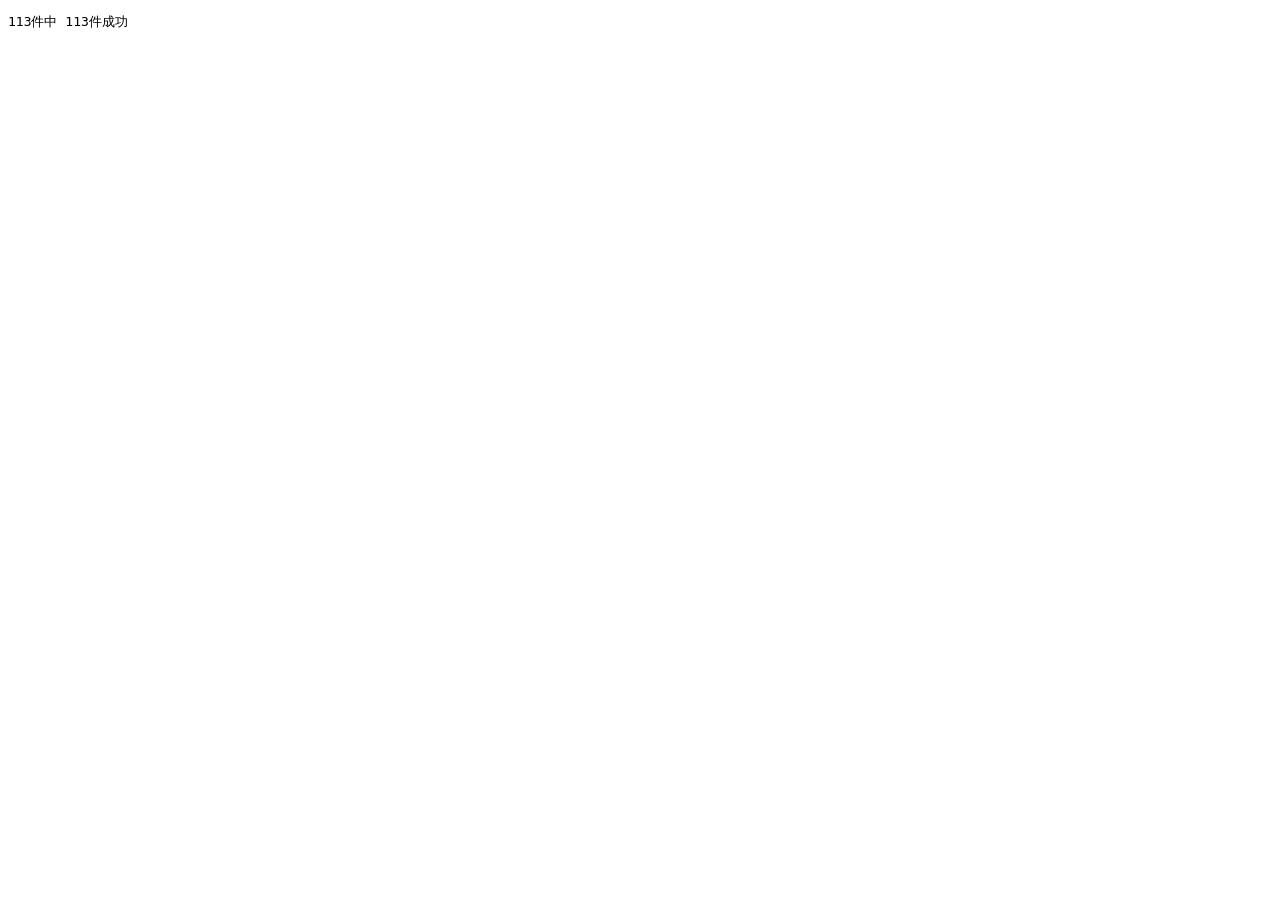
==== tests/index.html @ 07f9e24d "上に帯が写るスクショを読めるようにし、読み取り用データの失敗で止まらないようにする Co-Authored-By: Claude Opus 5.5 <noreply@anthropic.com>" ====
<!doctype html>
<html lang="ja">
<meta charset="utf-8">
<title>テスト</title>
<pre id="out"></pre>
<script src="../data/pokemon.js"></script>
<script src="../data/dict.js"></script>
<script src="../data/icons.js"></script>
<script src="../data/evolution.js"></script>
<script src="../js/match.js"></script>
<script src="../js/csv.js"></script>
<script src="../js/reader.js"></script>
<script src="test.js"></script>
</html>
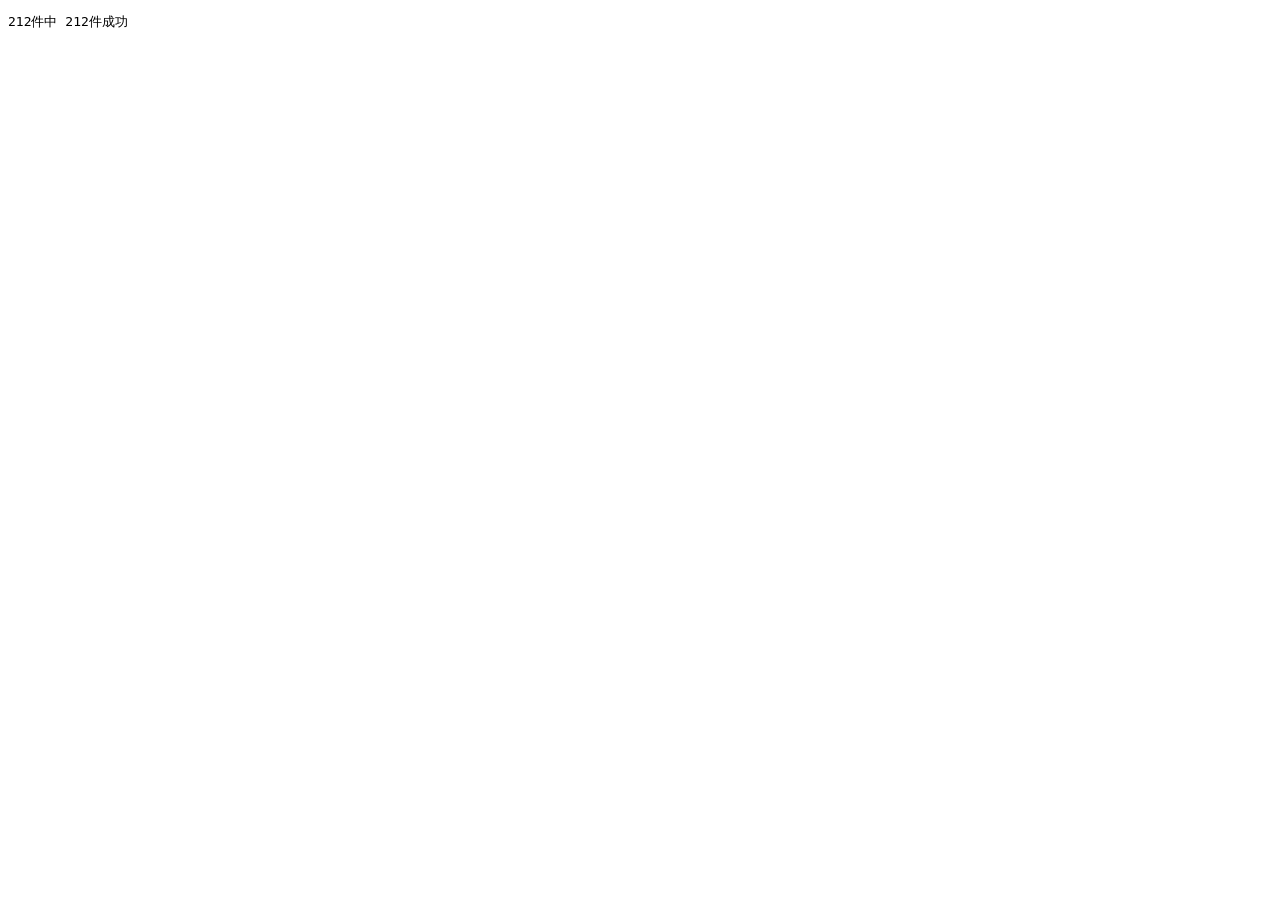
==== commit b586d85a: "BOX(2つ・各300匹、保存・一覧・1匹ずつの編集・名前)とCSV・TSVの読み込みを追加 Co-Authored-By: Claude Sonnet 5.5 <noreply@anthropic." ====
--- a/tests/index.html
+++ b/tests/index.html
@@ -9,6 +9,8 @@
 <script src="../data/evolution.js"></script>
 <script src="../js/match.js"></script>
 <script src="../js/csv.js"></script>
+<script src="../js/import.js"></script>
+<script src="../js/box.js"></script>
 <script src="../js/reader.js"></script>
 <script src="test.js"></script>
 </html>
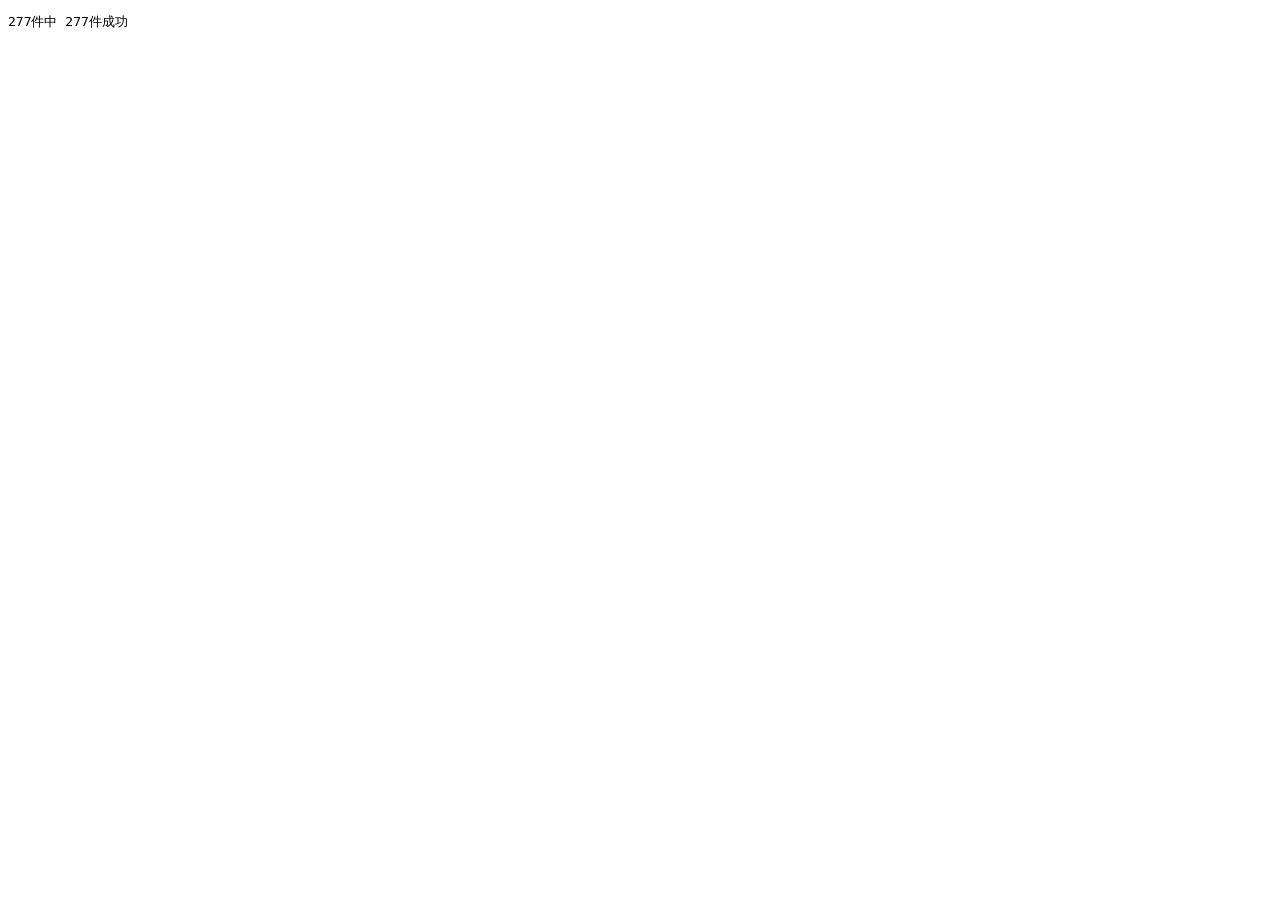
==== commit 7ce8c575: "画面の作り直し: 帯とタブ、BOXタブの箱と編集シート、性格の表、⋮メニュー(見た目・このアプリについて・ホーム画面に追加) Co-Authored-By: Claude Sonnet 5.5 <no" ====
--- a/tests/index.html
+++ b/tests/index.html
@@ -9,6 +9,7 @@
 <script src="../data/evolution.js"></script>
 <script src="../js/match.js"></script>
 <script src="../js/csv.js"></script>
+<script src="../js/theme.js"></script>
 <script src="../js/import.js"></script>
 <script src="../js/box.js"></script>
 <script src="../js/reader.js"></script>
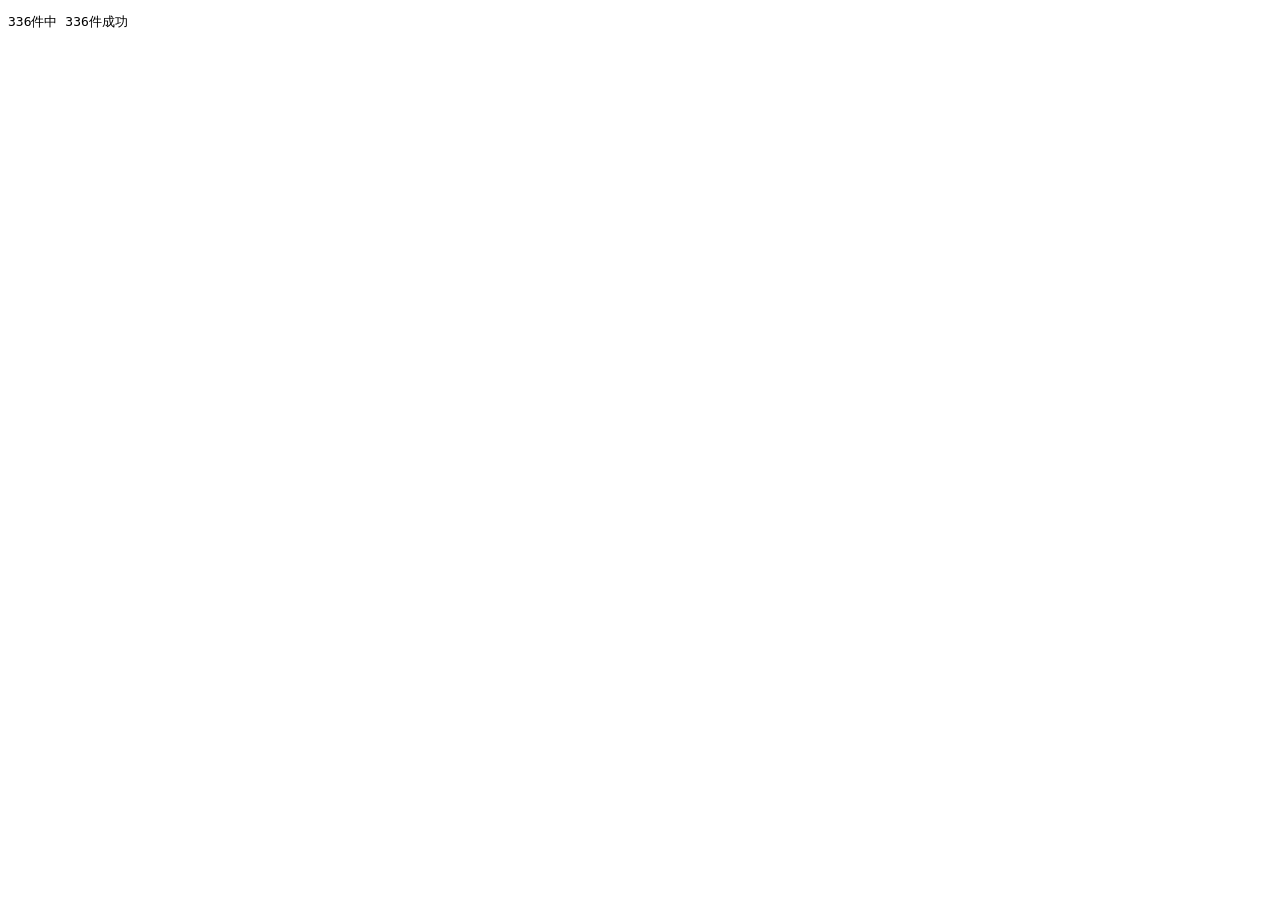
==== commit 1fb8c5c7: "BOXをにとよん版の作りに寄せる(色の四角アイコン・色違いの色、タップメニューに移動・複製、赤い下バー、タイプ・食材・サブスキル・ニックネームの絞り込みと並べ替え) 色の四角アイコンのデータは nit" ====
--- a/tests/index.html
+++ b/tests/index.html
@@ -6,6 +6,7 @@
 <script src="../data/pokemon.js"></script>
 <script src="../data/dict.js"></script>
 <script src="../data/icons.js"></script>
+<script src="../data/pokeicons.js"></script>
 <script src="../data/evolution.js"></script>
 <script src="../js/match.js"></script>
 <script src="../js/csv.js"></script>
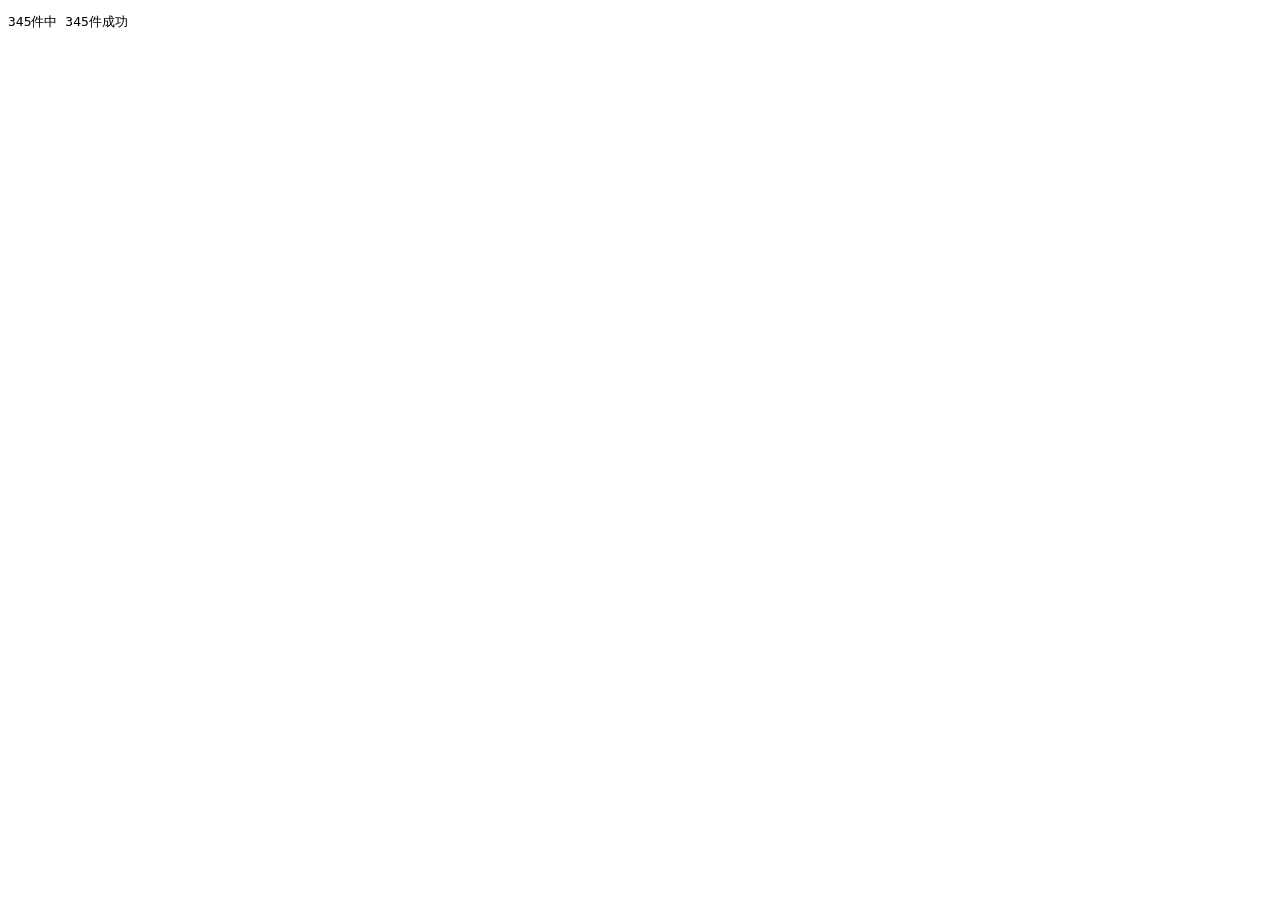
==== commit 7056763c: "編集画面と3の行にメインスキル名を出す(判定できないときは「—」と理由、読んだ名前との食い違いは目印)、スキル名の読み取りと種族推定の試作(版41) Co-Authored-By: Claude So" ====
--- a/tests/index.html
+++ b/tests/index.html
@@ -7,6 +7,7 @@
 <script src="../data/dict.js"></script>
 <script src="../data/icons.js"></script>
 <script src="../data/pokeicons.js"></script>
+<script src="../data/skills.js"></script>
 <script src="../data/evolution.js"></script>
 <script src="../js/match.js"></script>
 <script src="../js/csv.js"></script>
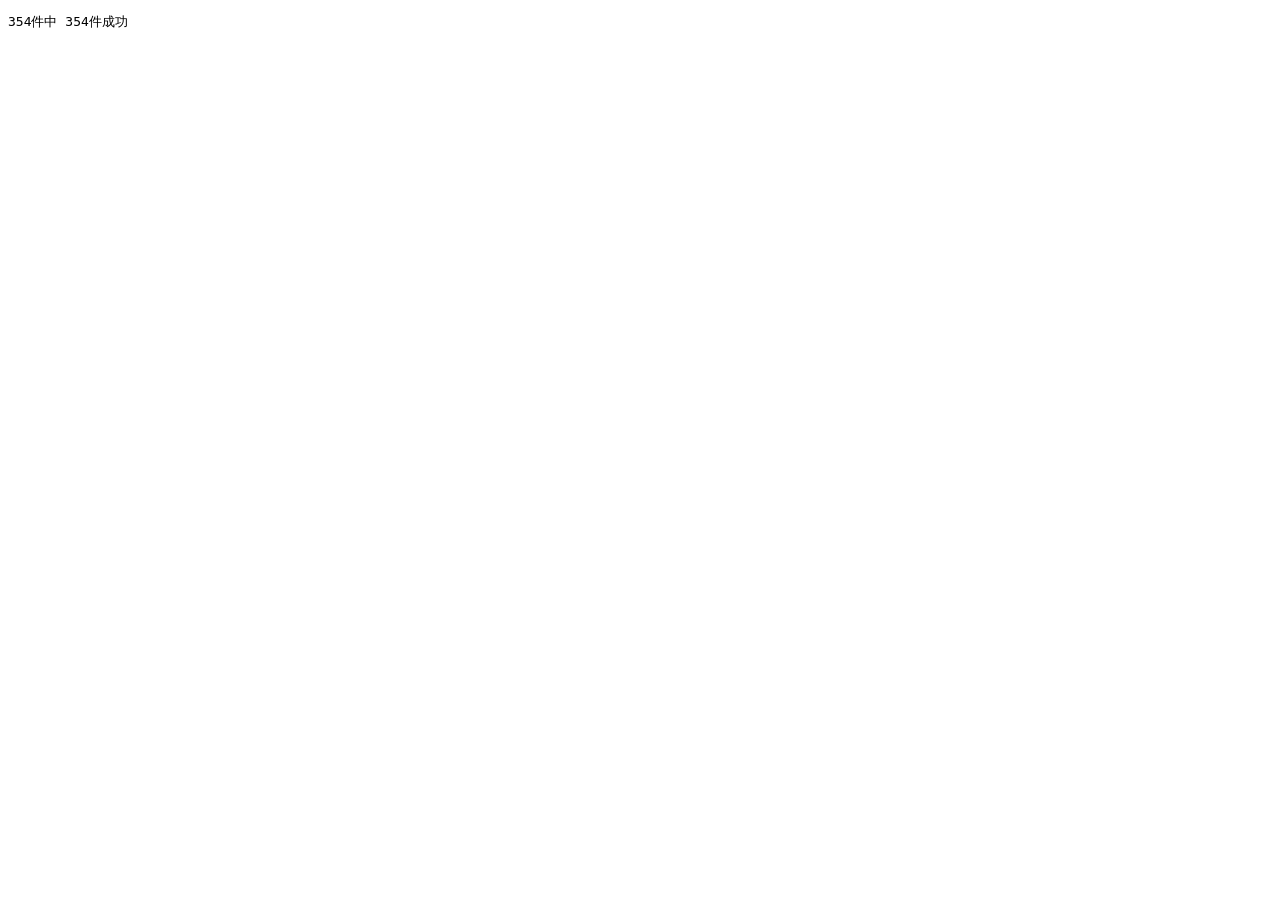
==== commit e8f8b7f2: "ニックネームの個体の種族を、メインスキルと食材(2・3枠目)の絵の特徴から推定する(版42) 系統が1つなら最終進化を自動で入れ、ほかの系統も残るときは食材の絵が合う順の候補を、ポケモンの欄のプルダウ" ====
--- a/tests/index.html
+++ b/tests/index.html
@@ -8,6 +8,7 @@
 <script src="../data/icons.js"></script>
 <script src="../data/pokeicons.js"></script>
 <script src="../data/skills.js"></script>
+<script src="../data/ingfeat.js"></script>
 <script src="../data/evolution.js"></script>
 <script src="../js/match.js"></script>
 <script src="../js/csv.js"></script>
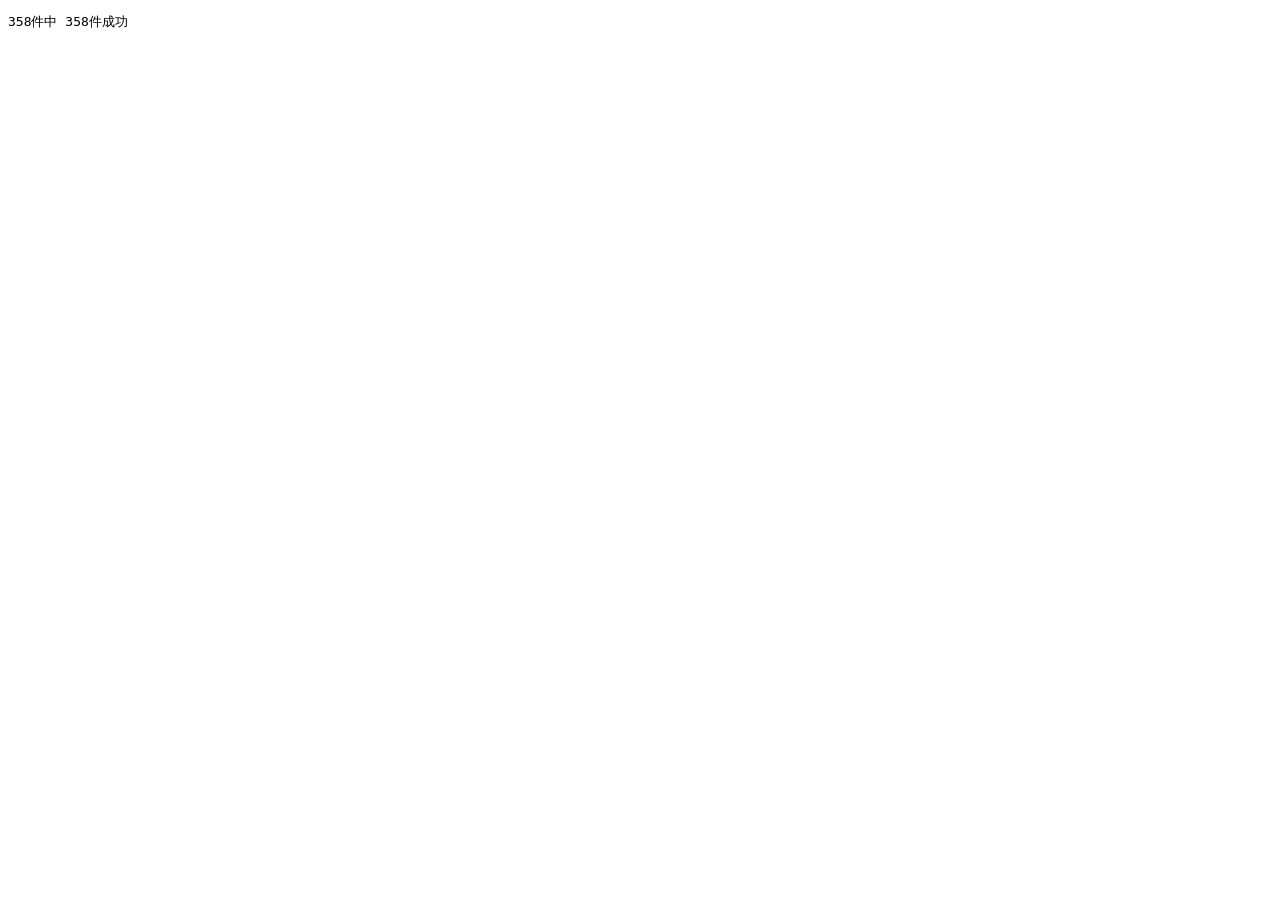
==== commit 08b2cba2: "きのみの絵の色を、確かなときだけ種族の絞り込みに使う(いまはどくタイプだけが確か)(版43) Co-Authored-By: Claude Sonnet 5.5 <noreply@anthropic." ====
--- a/tests/index.html
+++ b/tests/index.html
@@ -9,6 +9,7 @@
 <script src="../data/pokeicons.js"></script>
 <script src="../data/skills.js"></script>
 <script src="../data/ingfeat.js"></script>
+<script src="../data/berryfeat.js"></script>
 <script src="../data/evolution.js"></script>
 <script src="../js/match.js"></script>
 <script src="../js/csv.js"></script>
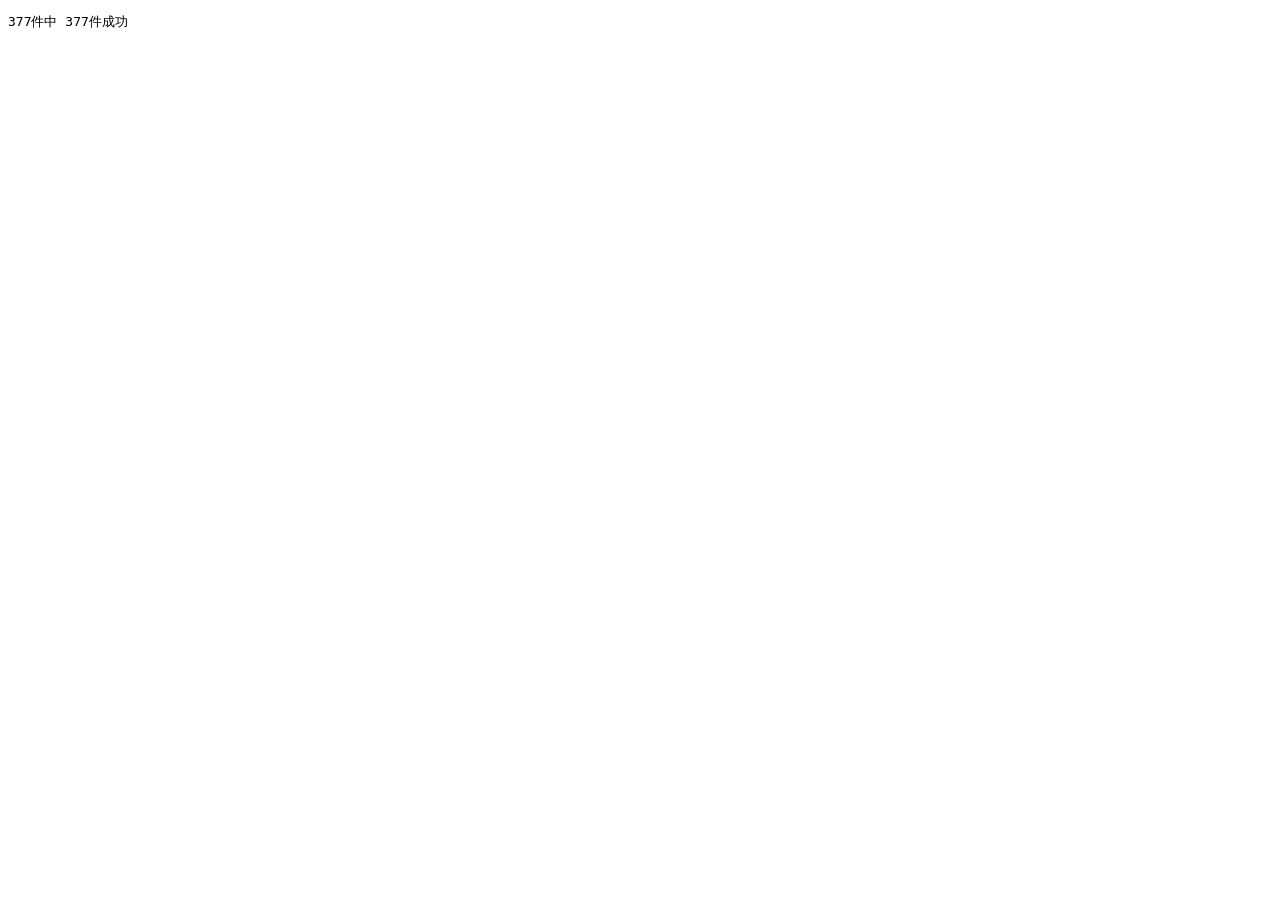
==== commit 9712899e: "v48: 食材の色の表・姿の色の並べ替え・性格の照合の強化、BOXの「3へ戻して編集」を削除 - 食材: 上下の主な色の表(data/ingcolor.js)で判定。旧ING_FEAT(ingfeat" ====
--- a/tests/index.html
+++ b/tests/index.html
@@ -8,7 +8,7 @@
 <script src="../data/icons.js"></script>
 <script src="../data/pokeicons.js"></script>
 <script src="../data/skills.js"></script>
-<script src="../data/ingfeat.js"></script>
+<script src="../data/ingcolor.js"></script>
 <script src="../data/berryfeat.js"></script>
 <script src="../data/evolution.js"></script>
 <script src="../js/match.js"></script>
